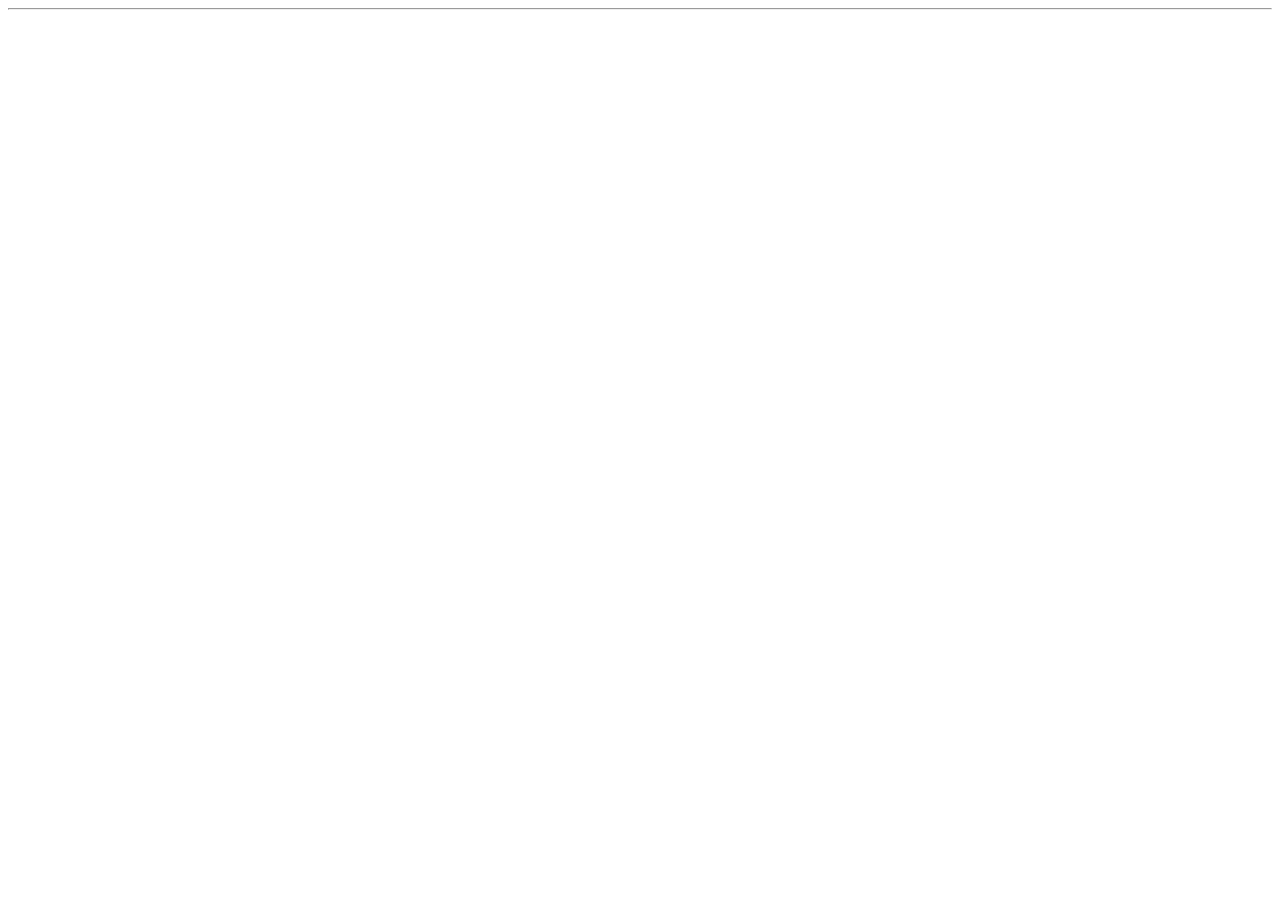
==== micv.html @ 18906d65 "Create micv.html" ====
<!DOCTYPE html>
<html lang="es">
<head>
    <meta charset="UTF-8">
    <meta http-equiv="X-UA-Compatible" content="IE=edge">
    <meta name="viewport" content="width=device-width, initial-scale=1.0">
    <title>Document</title>
</head>
<body>
    <hr/>
    <a target="_blank" href=""> </a>
    
</body>
</html>
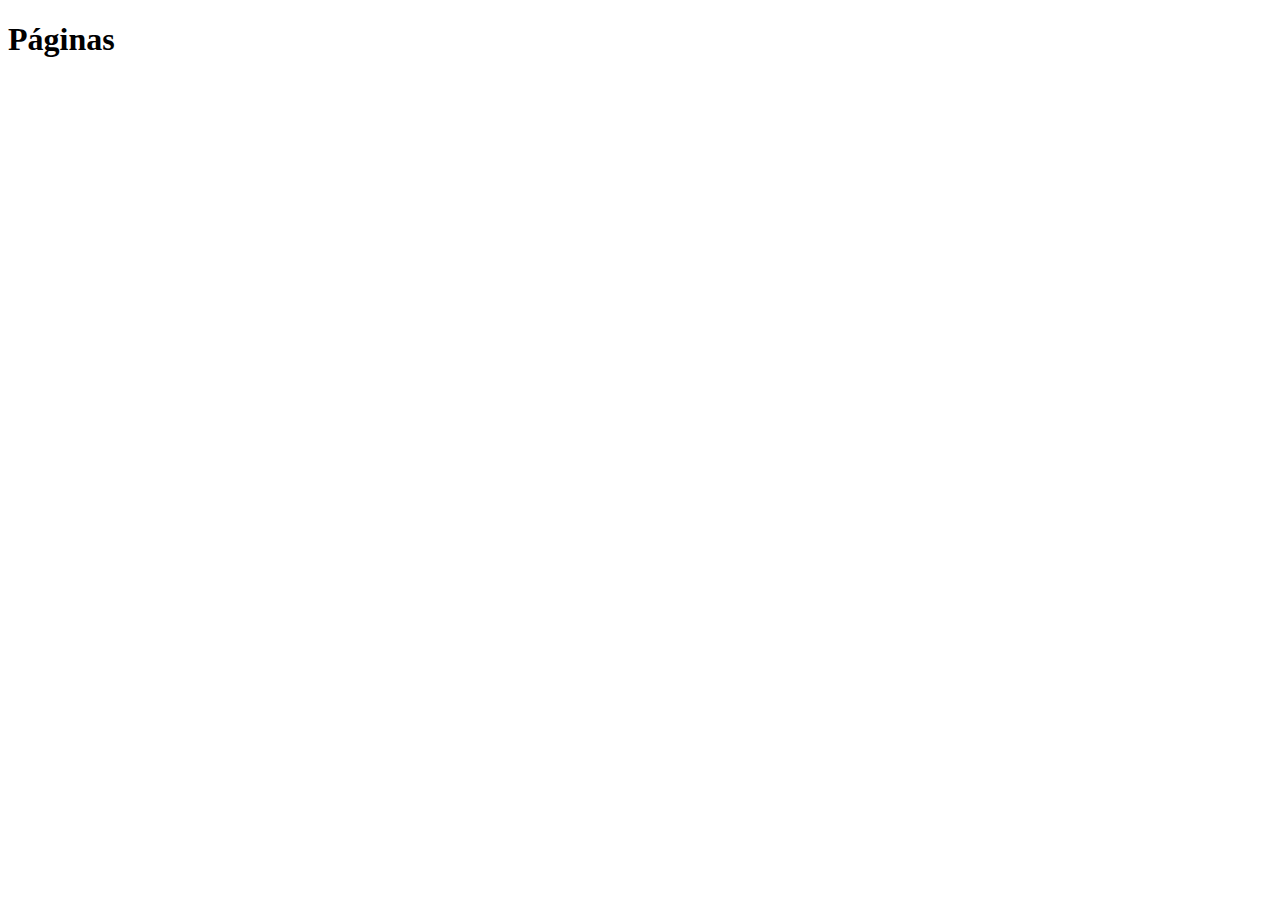
==== commit 3da4cbb4: "Hacer currículum en html" ====
--- a/micv.html
+++ b/micv.html
@@ -7,8 +7,7 @@
     <title>Document</title>
 </head>
 <body>
-    <hr/>
-    <a target="_blank" href=""> </a>
+    <h1>Páginas </h1>
     
 </body>
 </html>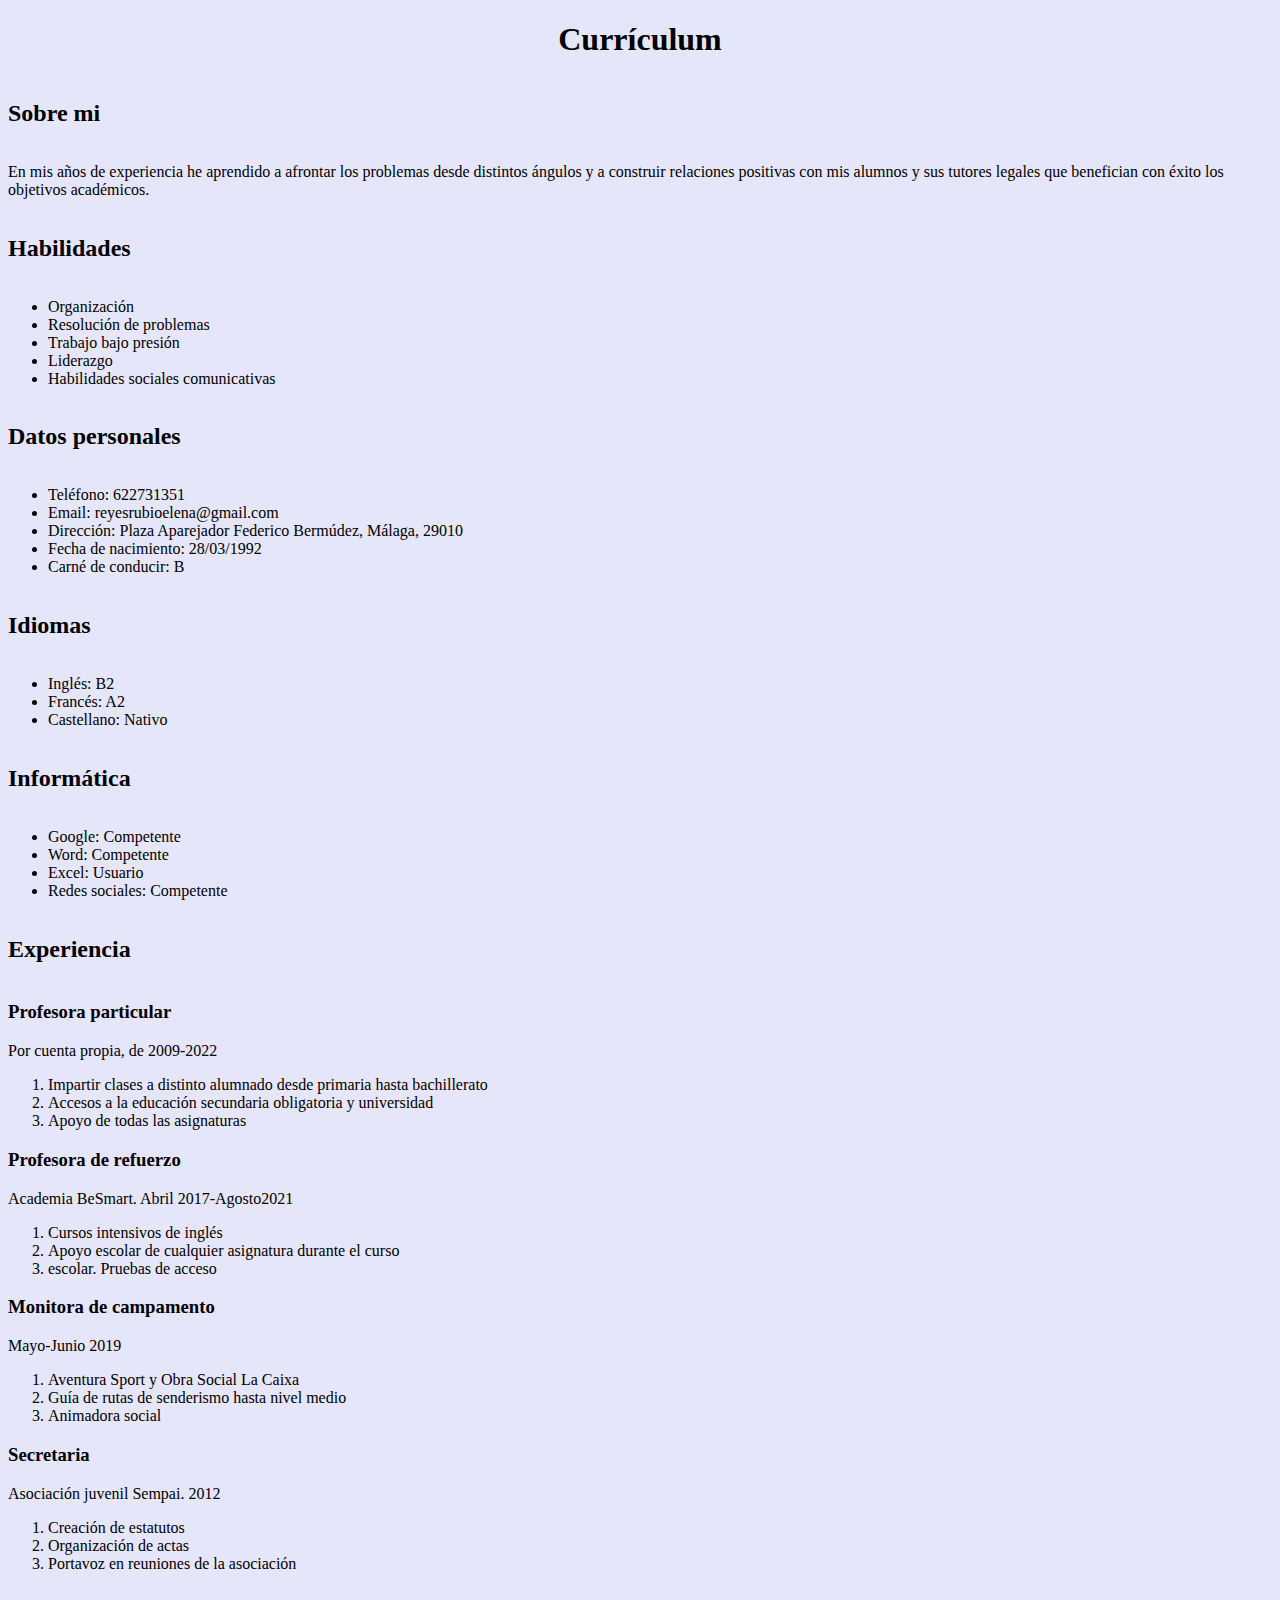
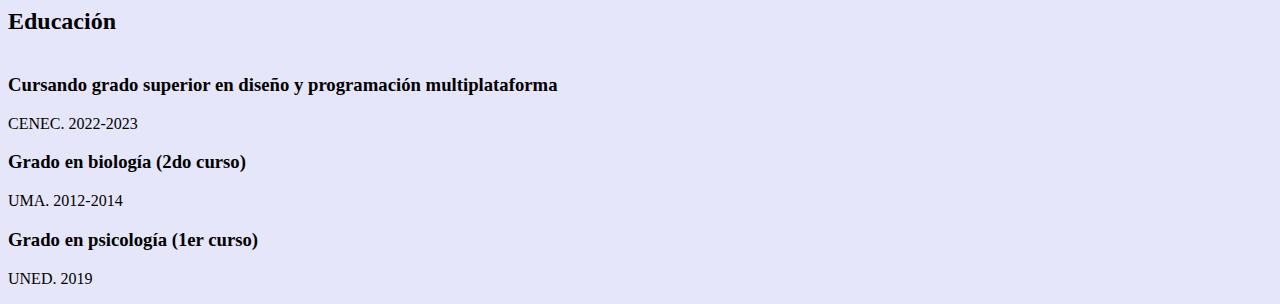
==== commit 723c09dc: "Update micv.html" ====
--- a/micv.html
+++ b/micv.html
@@ -1,13 +1,104 @@
 <!DOCTYPE html>
 <html lang="es">
+
 <head>
     <meta charset="UTF-8">
     <meta http-equiv="X-UA-Compatible" content="IE=edge">
     <meta name="viewport" content="width=device-width, initial-scale=1.0">
     <title>Document</title>
+    <style>
+        body {
+            background-color: lavender;
+        }
+
+        h1 {
+            text-align: center;
+        }
+        h2 {
+            display:inline-block; font-family:'Franklin Gothic Medium'; 
+        }
+        h3 {
+            font-family:'Arial Narrow';
+        }
+    </style>
 </head>
+
 <body>
-    <h1>Páginas </h1>
-    
+    <h1>Currículum</h1>
+
+    <h2>Sobre mi</h2>
+    <p>En mis años de experiencia he aprendido a afrontar los problemas desde distintos ángulos y a construir relaciones
+        positivas con mis alumnos y sus tutores legales que benefician con éxito los objetivos académicos.</p>
+    <h2>Habilidades</h2>
+    <p>
+    <ul>
+        <li>Organización</li>
+        <li>Resolución de problemas</li>
+        <li>Trabajo bajo presión</li>
+        <li>Liderazgo</li>
+        <li>Habilidades sociales comunicativas</li>
+    </ul>
+    </p>
+    <h2>Datos personales</h2>
+    <p>
+    <ul><li>Teléfono: 622731351</li>
+        <li>Email: reyesrubioelena@gmail.com</li>
+        <li>Dirección: Plaza Aparejador Federico Bermúdez, Málaga, 29010</li>
+        <li>Fecha de nacimiento: 28/03/1992</li>
+        <li>Carné de conducir: B</li>
+    </ul>
+    </p>
+    <h2>Idiomas</h2>
+    <ul><li>Inglés: B2</li>
+        <li>Francés: A2</li>
+        <li>Castellano: Nativo</li>
+    </ul>
+    <h2>Informática</h2>
+    <p>
+    <ul><li>Google: Competente</li>
+        <li>Word: Competente</li>
+        <li>Excel: Usuario</li>
+        <li>Redes sociales: Competente</li>
+    </ul>
+    <h2>Experiencia</h2>
+    <h3>Profesora particular</h3>
+    <p>
+    Por cuenta propia, de 2009-2022 
+    <ol><li>Impartir clases a distinto alumnado desde primaria hasta bachillerato</li>
+        <li>Accesos a la educación secundaria obligatoria y universidad</li> 
+        <li>Apoyo de todas las asignaturas</li>
+    </ol>
+    </p>
+    <h3>Profesora de refuerzo</h3>
+    <p>Academia BeSmart. Abril 2017-Agosto2021
+    <ol><li>Cursos intensivos de inglés</li>
+        <li>Apoyo escolar de cualquier asignatura durante el curso</li>
+        <li>escolar. Pruebas de acceso</li>
+    </ol>
+    </p>
+    <h3>Monitora de campamento</h3>
+    <p>Mayo-Junio 2019
+    <ol><li>Aventura Sport y Obra Social La Caixa</li> 
+        <li>Guía de rutas de senderismo hasta nivel medio</li> 
+        <li>Animadora social</li>
+    </ol>
+    </p>
+    <h3>Secretaria</h3>
+    <p>Asociación juvenil Sempai. 2012
+        <ol><li>Creación de estatutos</li>
+            <li>Organización de actas</li>
+            <li>Portavoz en reuniones de la asociación</li>
+    </ol>
+    </p>
+    <h2>Educación</h2>
+    <h3>Cursando grado superior en diseño y programación multiplataforma</h3>
+    <p>CENEC. 2022-2023</p>
+    <h3> Grado en biología (2do curso)</h3>
+    <p>UMA. 2012-2014</p>
+    <h3> Grado en psicología (1er curso)</h3>
+    <p>UNED. 2019</p>
+
+
 </body>
+
 </html>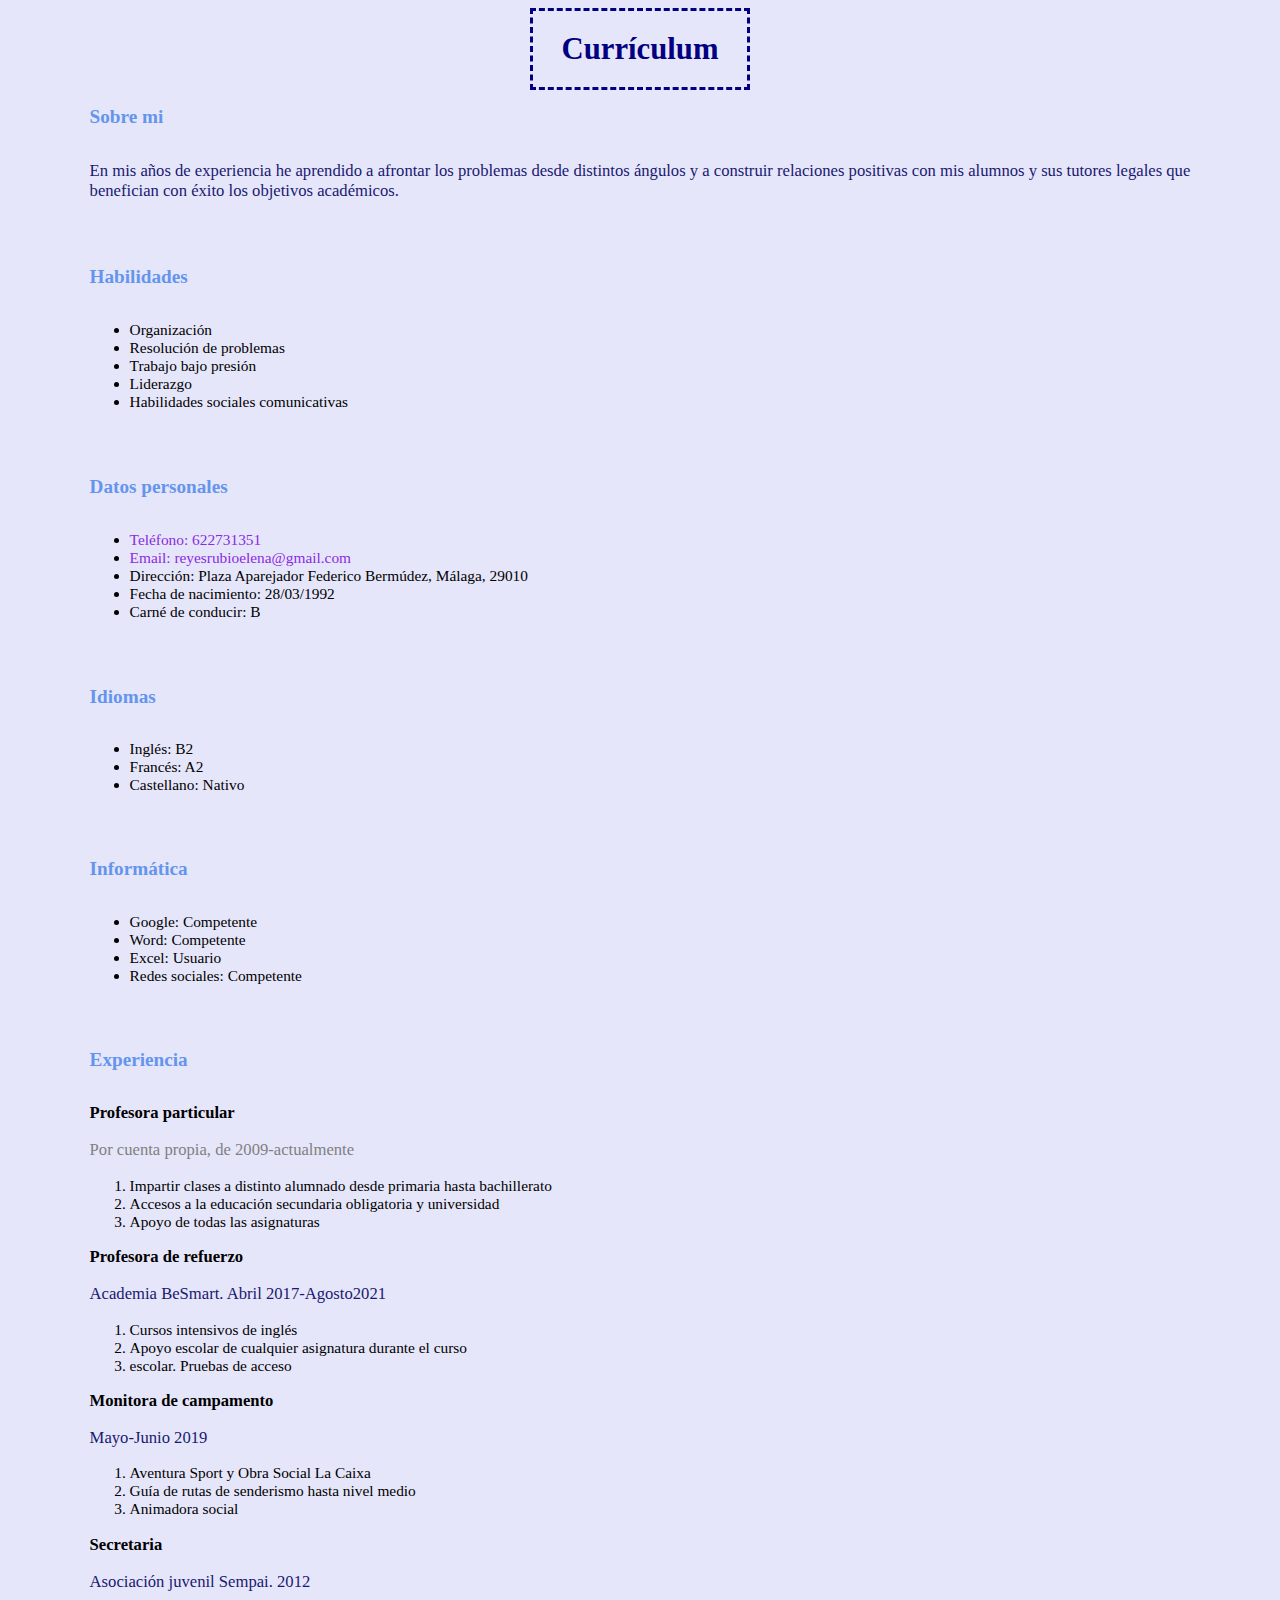
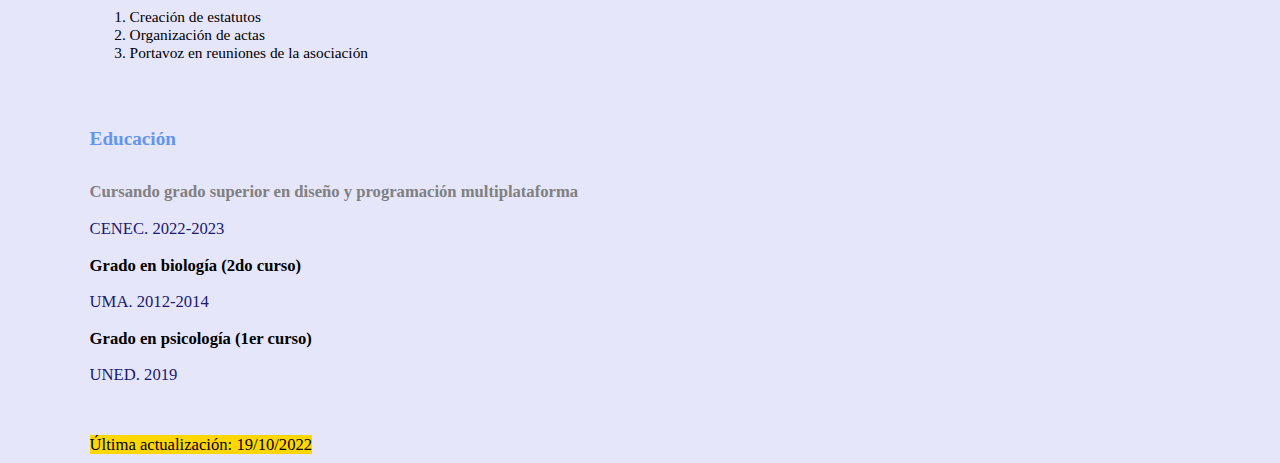
==== commit 17aaa236: "Update micv.html" ====
--- a/micv.html
+++ b/micv.html
@@ -1,5 +1,6 @@
 <!DOCTYPE html>
 <html lang="es">
+<!-- Reyes Rubio Elena - 19/10/2022 - Ejercicio currículum-->
 
 <head>
     <meta charset="UTF-8">
@@ -9,96 +10,167 @@
     <style>
         body {
             background-color: lavender;
+            margin-left: 7%;
+            margin-right: 7%;
+        }
+
+        header {
+            border-style: dashed;
+            margin-left: 40%;
+            margin-right: 40%;
+            font-size: 1.2vw;
+            color: navy;
+        }
+
+        section {
+            padding-bottom: 3%;
+            display: block;
+            font-size: 1.2vw;
         }
 
         h1 {
             text-align: center;
         }
+
         h2 {
-            display:inline-block; font-family:'Franklin Gothic Medium'; 
+            display: inline-block;
+            font-family: 'Franklin Gothic Medium';
+            color: cornflowerblue;
+            font-size: 1.5vw;
         }
+
         h3 {
-            font-family:'Arial Narrow';
+            font-family: 'Arial Narrow';
+            font-size: 1.3vw;
+        }
+
+        p {
+            font-size: 1.3vw;
+            color: midnightblue;
+        }
+
+        footer {
+            font-size: 1.3vw
+        }
+        #hola{
+            color:grey;
+        }
+        #buenas {
+            color:grey;
         }
     </style>
 </head>
 
 <body>
-    <h1>Currículum</h1>
+    <header>
+        <h1>Currículum</h1>
+    </header>
 
-    <h2>Sobre mi</h2>
-    <p>En mis años de experiencia he aprendido a afrontar los problemas desde distintos ángulos y a construir relaciones
-        positivas con mis alumnos y sus tutores legales que benefician con éxito los objetivos académicos.</p>
-    <h2>Habilidades</h2>
-    <p>
-    <ul>
-        <li>Organización</li>
-        <li>Resolución de problemas</li>
-        <li>Trabajo bajo presión</li>
-        <li>Liderazgo</li>
-        <li>Habilidades sociales comunicativas</li>
-    </ul>
-    </p>
-    <h2>Datos personales</h2>
-    <p>
-    <ul><li>Teléfono: 622731351</li>
-        <li>Email: reyesrubioelena@gmail.com</li>
-        <li>Dirección: Plaza Aparejador Federico Bermúdez, Málaga, 29010</li>
-        <li>Fecha de nacimiento: 28/03/1992</li>
-        <li>Carné de conducir: B</li>
-    </ul>
-    </p>
-    <h2>Idiomas</h2>
-    <ul><li>Inglés: B2</li>
-        <li>Francés: A2</li>
-        <li>Castellano: Nativo</li>
-    </ul>
-    <h2>Informática</h2>
-    <p>
-    <ul><li>Google: Competente</li>
-        <li>Word: Competente</li>
-        <li>Excel: Usuario</li>
-        <li>Redes sociales: Competente</li>
-    </ul>
-    <h2>Experiencia</h2>
-    <h3>Profesora particular</h3>
-    <p>
-    Por cuenta propia, de 2009-2022 
-    <ol><li>Impartir clases a distinto alumnado desde primaria hasta bachillerato</li>
-        <li>Accesos a la educación secundaria obligatoria y universidad</li> 
-        <li>Apoyo de todas las asignaturas</li>
-    </ol>
-    </p>
-    <h3>Profesora de refuerzo</h3>
-    <p>Academia BeSmart. Abril 2017-Agosto2021
-    <ol><li>Cursos intensivos de inglés</li>
-        <li>Apoyo escolar de cualquier asignatura durante el curso</li>
-        <li>escolar. Pruebas de acceso</li>
-    </ol>
-    </p>
-    <h3>Monitora de campamento</h3>
-    <p>Mayo-Junio 2019
-    <ol><li>Aventura Sport y Obra Social La Caixa</li> 
-        <li>Guía de rutas de senderismo hasta nivel medio</li> 
-        <li>Animadora social</li>
-    </ol>
-    </p>
-    <h3>Secretaria</h3>
-    <p>Asociación juvenil Sempai. 2012
-        <ol><li>Creación de estatutos</li>
-            <li>Organización de actas</li>
-            <li>Portavoz en reuniones de la asociación</li>
-    </ol>
-    </p>
-    <h2>Educación</h2>
-    <h3>Cursando grado superior en diseño y programación multiplataforma</h3>
-    <p>CENEC. 2022-2023</p>
-    <h3> Grado en biología (2do curso)</h3>
-    <p>UMA. 2012-2014</p>
-    <h3> Grado en psicología (1er curso)</h3>
-    <p>UNED. 2019</p>
+    <div>
+        <section>
+            <h2>Sobre mi</h2>
+            <p>En mis años de experiencia he aprendido a afrontar los problemas desde distintos ángulos y a construir
+                relaciones
+                positivas con mis alumnos y sus tutores legales que benefician con éxito los objetivos académicos.</p>
+        </section>
+        <section>
+            <h2>Habilidades</h2>
+            <p>
+            <ul>
+                <li>Organización</li>
+                <li>Resolución de problemas</li>
+                <li>Trabajo bajo presión</li>
+                <li>Liderazgo</li>
+                <li>Habilidades sociales comunicativas</li>
+            </ul>
+            </p>
+        </section>
+        <section>
+            <h2>Datos personales</h2>
+            <p>
+            <ul>
+                <li><span style="color:blueviolet;">Teléfono: 622731351</span></li>
+                <li><span style="color:blueviolet;">Email: reyesrubioelena@gmail.com</span></li>
+                <li>Dirección: Plaza Aparejador Federico Bermúdez, Málaga, 29010</li>
+                <li>Fecha de nacimiento: 28/03/1992</li>
+                <li>Carné de conducir: B</li>
+            </ul>
+            </p>
+        </section>
+        <section>
+            <h2>Idiomas</h2>
+            <ul>
+                <li>Inglés: B2</li>
+                <li>Francés: A2</li>
+                <li>Castellano: Nativo</li>
+            </ul>
+        </section>
+        <section>
+            <h2>Informática</h2>
+            <p>
+            <ul>
+                <li>Google: Competente</li>
+                <li>Word: Competente</li>
+                <li>Excel: Usuario</li>
+                <li>Redes sociales: Competente</li>
+            </ul>
+        </section>
+        <section>
+            <h2>Experiencia</h2>
+            <article>
+                <h3>Profesora particular</h3>
+                <p id="buenas">
+                    Por cuenta propia, de 2009-actualmente
+                <ol>
+                    <li>Impartir clases a distinto alumnado desde primaria hasta bachillerato</li>
+                    <li>Accesos a la educación secundaria obligatoria y universidad</li>
+                    <li>Apoyo de todas las asignaturas</li>
+                </ol>
+                </p>
+            </article>
+            <article>
+                <h3>Profesora de refuerzo</h3>
+                <p>Academia BeSmart. Abril 2017-Agosto2021
+                <ol>
+                    <li>Cursos intensivos de inglés</li>
+                    <li>Apoyo escolar de cualquier asignatura durante el curso</li>
+                    <li>escolar. Pruebas de acceso</li>
+                </ol>
+                </p>
+            </article>
+            <article>
+                <h3>Monitora de campamento</h3>
+                <p>Mayo-Junio 2019
+                <ol>
+                    <li>Aventura Sport y Obra Social La Caixa</li>
+                    <li>Guía de rutas de senderismo hasta nivel medio</li>
+                    <li>Animadora social</li>
+                </ol>
+                </p>
+            </article>
+            <article>
+                <h3>Secretaria</h3>
+                <p>Asociación juvenil Sempai. 2012
+                <ol>
+                    <li>Creación de estatutos</li>
+                    <li>Organización de actas</li>
+                    <li>Portavoz en reuniones de la asociación</li>
+                </ol>
+                </p>
+            </article>
+        </section>
+        <section>
+            <h2>Educación</h2>
+            <h3 id="hola">Cursando grado superior en diseño y programación multiplataforma</h3>
+            <p>CENEC. 2022-2023</p>
+            <h3> Grado en biología (2do curso)</h3>
+            <p>UMA. 2012-2014</p>
+            <h3> Grado en psicología (1er curso)</h3>
+            <p>UNED. 2019</p>
+        </section>
+    </div>
 
-
+    <footer><mark style="background-color:gold">Última actualización: 19/10/2022</mark></footer>
 </body>
 
 </html>